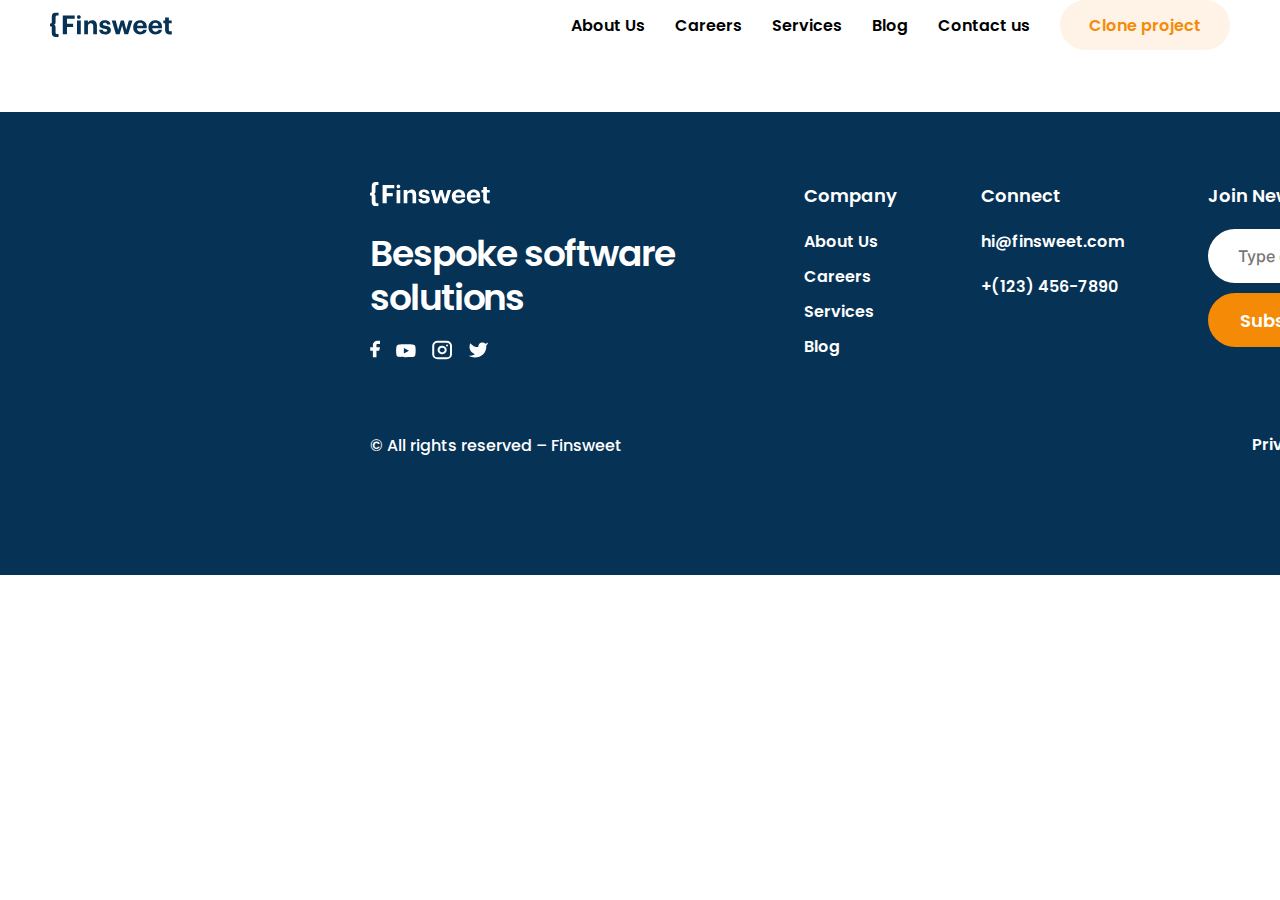
==== pages/about/about.html @ 629933dd "community" ====
<!DOCTYPE html>
<html lang="en">
  <head>
    <meta charset="UTF-8" />
    <meta http-equiv="X-UA-Compatible" content="IE=edge" />
    <meta name="viewport" content="width=device-width, initial-scale=1.0" />
    <title>About</title>
    <link rel="stylesheet" href="/css/global.css" />
    <link rel="stylesheet" href="./about.css" />
  </head>
  <body>
    <!-- HEADER START -->
    <header class="header">
      <div class="header-top container">
        <img src="/images/svg/header-logo.svg" alt="" />
        <div class="sitenav-wrapper">
          <nav class="sitenav">
            <ul class="sitenav-list">
              <li class="sitenav-item"><a href="/pages/about/about.html">About Us</a></li>
              <li class="sitenav-item"><a href="/pages/careers/careers.html">Careers</a></li>
              <li class="sitenav-item"><a href="/pages/services/services.html">Services</a></li>
              <li class="sitenav-item"><a href="/pages/blog/blog.html">Blog</a></li>
              <li class="sitenav-item"><a href="/pages/contact-us/contact-us.html">Contact us</a></li>
            </ul>
          </nav>
          <a class="header-top-btn" href="">Clone project</a>
        </div>
      </div>
    </header>
    <!-- HEADER END -->
  



    <!-- MAIN START -->
    <main class="main"></main>
    <!-- MAIN END -->



    
    <!-- FOOTER START -->
    <footer class="footer">
      <div class="footer-wrapper container">
        <div class="footer-top">
          <img class="footer-logo" src="/images/svg/footer-Logo.svg" alt="" />
          <h2 class="footer-top-heading">Bespoke software solutions</h2>
          <ul class="footer-list">
            <li class="footer-item">
              <a class="footer-link" href="">
                <img src="/images/svg/facebook.svg" alt="" />
              </a>
            </li>
            <li class="footer-item">
              <a class="footer-link" href="">
                <img src="/images/svg/youtube.svg" alt="" />
              </a>
            </li>
            <li class="footer-item">
              <a class="footer-link" href="">
                <img src="/images/svg/instagram.svg" alt="" />
              </a>
            </li>
            <li class="footer-item">
              <a class="footer-link" href="">
                <img src="/images/svg/twitter.svg" alt="" />
              </a>
            </li>
          </ul>
        </div>
        <div class="footer-nav">
          <h3 class="footer-nav-heading">Company</h3>
          <ul class="footer-nav-list">
            <li class="footer-nav-item">
              <a href="/pages/about/about.html">About Us</a>
            </li>
            <li class="footer-nav-item">
              <a href="/pages/careers/careers.html">Careers</a>
            </li>
            <li class="footer-nav-item">
              <a href="/pages/services/services.html">Services</a>
            </li>
            <li class="footer-nav-item">
              <a href="/pages/blog/blog.html">Blog</a>
            </li>
          </ul>
        </div>
        <div class="footer-connect">
          <h3>Connect</h3>
          <address class="footer-address">
            <a class="footer-email" href="mailto:hi@finsweet.com"
              >hi@finsweet.com</a
            >
            <a class="footer-tel" href="tel:+(123) 456-7890">+(123) 456-7890</a>
          </address>
        </div>
        <div class="footer-form">
          <h3>Join Newsletter</h3>
          <form action="#">
            <label for="email"></label>
            <input
              type="email"
              id="email"
              placeholder="Type email here"
              name="E-mail"
            />
            <br />
            <button class="footer-btn">Subscribe</button>
          </form>
        </div>
      </div>
      <div class="footer-bottom container">
        <p>© All rights reserved – Finsweet</p>
        <div class="footer-bottom-link">
          <a href="/pages/privacy/privacy.html">Privacy Policy</a>
          <a href="">Terms & Conditions</a>
        </div>
      </div>
    </footer>
    <!-- FOOTER END -->
  </body>
</html>
---- css/global.css ----
/* poppins-regular - latin */
@font-face {
  font-display: swap;
  font-family: "Poppins";
  font-style: normal;
  font-weight: 400;
  src: url("/fonts/poppins-v20-latin-regular.woff2") format("woff2");
}
/* poppins-500 - latin */
@font-face {
  font-display: swap;
  font-family: "Poppins";
  font-style: normal;
  font-weight: 500;
  src: url("/fonts/poppins-v20-latin-500.woff2") format("woff2");
}
@font-face {
  font-display: swap;
  font-family: "Poppins";
  font-style: normal;
  font-weight: 600;
  src: url("/fonts/poppins-v20-latin-600.woff2") format("woff2");
}
@import url(https://fonts.googleapis.com/css2?family=Inter:wght@100;200;300;400;500;600;800;900&display=swap);
/* inter-500 - latin */
@font-face {
  font-display: swap;
  font-family: "Inter";
  font-style: normal;
  font-weight: 500;
  src: url("/fonts/inter-v12-latin-500.woff2") format("woff2");
}

*,
*::after,
*::before {
  box-sizing: border-box;
  margin: 0;
  padding: 0;
}
html {
  height: 100%;
  font-size: 62.5%;
}
body {
  font-family: "Poppins", sans-serif;
  height: 100%;
}
a {
  font-family: "Poppins", sans-serif;
  color: #000;
  font-size: 1.6rem;
  font-weight: 600;
  text-decoration: none;
}
ul,
ol {
  list-style-type: none;
}
h1 {
  color: #1d3444;

  font-family: "Poppins", sans-serif;
  font-size: 6.4rem;
  font-weight: 600;
  line-height: 7.2rem;
  letter-spacing: -0.03em;
  text-align: left;
  margin-bottom: 1.5rem;
}
p {
  width: 75.2rem;
  font-family: "Poppins", sans-serif;
  font-size: 1.6rem;
  font-weight: 500;
  line-height: 2.8rem;
  letter-spacing: 0em;
  text-align: left;
  color: #5b5b5b;
}
.container {
  max-width: 128rem;
  width: 100%;
  margin-left: auto;
  margin-right: auto;
  padding-left: 5rem;
  padding-right: 5rem;
}
.header {
  width: 128rem;
  height: 5.2rem;
  margin-right: auto;
  margin-left: auto;

  margin-bottom: 6rem;
}
.header-top {
  display: flex;
  justify-content: space-between;
}
.sitenav-list {
  display: flex;
  gap: 3rem;
}
.sitenav-wrapper {
  display: flex;
  align-items: center;
  gap: 3rem;
}
.sitenav {
}
.sitenav-item {
}
.header-top-btn {
  width: 17rem;
  height: 5rem;
  display: flex;
  align-items: center;
  justify-content: center;
  border-radius: 4rem;
  color: #f58a07;
  font-family: "Poppins", sans-serif;
  font-size: 1.6rem;
  font-weight: 600;
  line-height: 1.7rem;
  letter-spacing: 0px;
  text-align: left;
  background-color: #f58a071a;
}

/* FOOTER */
.footer {
  width: 192rem;
  height: 46.3rem;
  margin-right: auto;
  margin-left: auto;
  background-color: #063255;
}
.footer-wrapper {
  padding-top: 7rem;
  display: flex;
  justify-content: space-between;
  margin-bottom: 5rem;
}
.footer-top {
  width: 35rem;
  height: 20rem;
}
.footer-logo {
  margin-bottom: 2rem;
}
.footer-top-heading {
  width: 351px;
  font-family: "Poppins", sans-serif;
  height: 88px;
  font-size: 36px;
  font-weight: 600;
  line-height: 44px;
  letter-spacing: -0.03em;
  text-align: left;
  color: #fff;
  margin-bottom: 2rem;
}
.footer-list {
  display: flex;
  gap: 1.5rem;
  margin-bottom: 6rem;
}
.footer-item {
}
.footer-link {
}
.footer-nav {
  width: 9.2rem;
  height: 19.5rem;
}
.footer-nav-heading {
  color: #fff;
  font-family: "Poppins", sans-serif;
  font-size: 1.8rem;
  font-weight: 600;
  line-height: 2.7rem;
  letter-spacing: 0em;
  text-align: left;
  width: 9.2rem;
  height: 2.7rem;
  margin-bottom: 2rem;
}
.footer-nav-item {
  font-family: "Poppins", sans-serif;
  font-size: 1.6rem;
  font-weight: 500;
  letter-spacing: 0em;
  text-align: left;

  margin-bottom: 1rem;
}
.footer-nav-item a {
  color: #fff;
}
.footer-connect {
  display: flex;
  flex-direction: column;
}
.footer-connect h3 {
  font-family: "Poppins", sans-serif;
  margin-bottom: 2rem;
  color: #fff;
  font-size: 1.8rem;
  font-weight: 600;
  line-height: 2.7rem;
  letter-spacing: 0em;
  text-align: left;
}
.footer-address {
  display: flex;
  flex-direction: column;
}
.footer-address a {
  color: #fff;
  font-style: normal;
}
.footer-email {
  margin-bottom: 2rem;
}
.footer-form h3 {
  font-family: "Poppins", sans-serif;
  font-size: 1.8rem;
  font-weight: 600;
  line-height: 2.7rem;
  letter-spacing: 0em;
  text-align: left;
  margin-bottom: 2rem;
  color: #fff;
}
.footer-form input {
  width: 34.2rem;
  height: 5.4rem;
  border-radius: 3.1rem;
  margin-bottom: 1rem;
  padding-left: 3rem;
  font-family: Inter;
  font-size: 1.6rem;
  font-weight: 500;
  line-height: 1.9rem;
  letter-spacing: 0em;
  text-align: left;
  border: 0px;
}
.footer-btn {
  font-family: "Poppins", sans-serif;
  width: 15.6rem;
  height: 5.4rem;
  border-radius: 3.1rem;
  background-color: #f58a07;
  color: #fff;
  font-size: 1.8rem;
  font-weight: 600;
  line-height: 1.9rem;
  letter-spacing: 0px;
  border: 0px;
}

.footer-bottom {
  display: flex;
  justify-content: space-between;
}
.footer-bottom p {
  color: #fff;
}
.footer-bottom-link {
  display: flex;
  gap: 2rem;
}
.footer-bottom-link a {
  color: #fff;
}
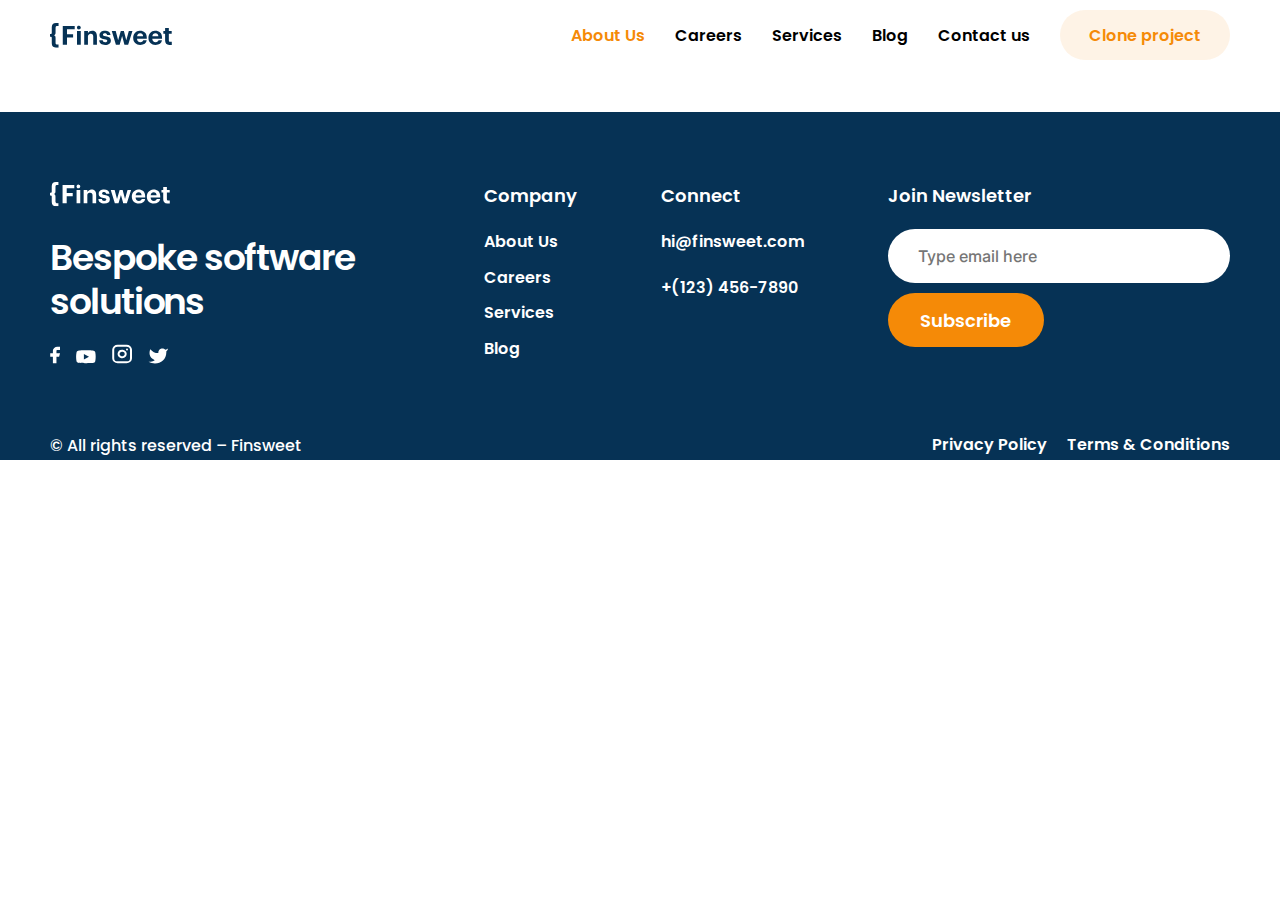
==== commit 52d1aec2: "ready" ====
--- a/pages/about/about.html
+++ b/pages/about/about.html
@@ -5,65 +5,77 @@
     <meta http-equiv="X-UA-Compatible" content="IE=edge" />
     <meta name="viewport" content="width=device-width, initial-scale=1.0" />
     <title>About</title>
-    <link rel="stylesheet" href="/css/global.css" />
+    <link rel="stylesheet" href="../../css/global.css" />
     <link rel="stylesheet" href="./about.css" />
   </head>
   <body>
-    <!-- HEADER START -->
+    <!-- Header start -->
     <header class="header">
       <div class="header-top container">
-        <img src="/images/svg/header-logo.svg" alt="" />
+        <a href="../../index.html" class="header-logo"
+          ><img
+            src="../../images/svg/header-logo.svg"
+            alt=""
+            width="122"
+            height="25"
+        /></a>
         <div class="sitenav-wrapper">
           <nav class="sitenav">
             <ul class="sitenav-list">
-              <li class="sitenav-item"><a href="/pages/about/about.html">About Us</a></li>
-              <li class="sitenav-item"><a href="/pages/careers/careers.html">Careers</a></li>
-              <li class="sitenav-item"><a href="/pages/services/services.html">Services</a></li>
-              <li class="sitenav-item"><a href="/pages/blog/blog.html">Blog</a></li>
-              <li class="sitenav-item"><a href="/pages/contact-us/contact-us.html">Contact us</a></li>
+              <li class="sitenav-item">
+                <a class="active" href="../about/about.html">About Us</a>
+              </li>
+              <li class="sitenav-item">
+                <a href="../careers/careers.html">Careers</a>
+              </li>
+              <li class="sitenav-item">
+                <a href="../services/services.html">Services</a>
+              </li>
+              <li class="sitenav-item">
+                <a href="../blog/blog.html">Blog</a>
+              </li>
+              <li class="sitenav-item">
+                <a href="../contact-us/contact-us.html">Contact us</a>
+              </li>
             </ul>
           </nav>
           <a class="header-top-btn" href="">Clone project</a>
         </div>
       </div>
     </header>
+
     <!-- HEADER END -->
-  
-
-
 
     <!-- MAIN START -->
     <main class="main"></main>
     <!-- MAIN END -->
 
+    <!-- FOOTER START -->
 
-
-    
-    <!-- FOOTER START -->
     <footer class="footer">
       <div class="footer-wrapper container">
         <div class="footer-top">
-          <img class="footer-logo" src="/images/svg/footer-Logo.svg" alt="" />
+          <img class="footer-logo" src="../../images/svg/footer-Logo.svg" alt="" />
           <h2 class="footer-top-heading">Bespoke software solutions</h2>
           <ul class="footer-list">
             <li class="footer-item">
               <a class="footer-link" href="">
-                <img src="/images/svg/facebook.svg" alt="" />
+                <img src="../../images/svg/facebook.svg" alt="" />
               </a>
             </li>
             <li class="footer-item">
               <a class="footer-link" href="">
-                <img src="/images/svg/youtube.svg" alt="" />
+                <img src="../../images/svg/youtube.svg" alt="" />
               </a>
             </li>
             <li class="footer-item">
               <a class="footer-link" href="">
-                <img src="/images/svg/instagram.svg" alt="" />
+                <img src="../../images/svg/instagram.svg" alt="" />
               </a>
             </li>
             <li class="footer-item">
               <a class="footer-link" href="">
-                <img src="/images/svg/twitter.svg" alt="" />
+                <img src="../../images/svg/twitter.svg" alt="" />
               </a>
             </li>
           </ul>
@@ -72,16 +84,16 @@
           <h3 class="footer-nav-heading">Company</h3>
           <ul class="footer-nav-list">
             <li class="footer-nav-item">
-              <a href="/pages/about/about.html">About Us</a>
+              <a href="../about/about.html">About Us</a>
             </li>
             <li class="footer-nav-item">
-              <a href="/pages/careers/careers.html">Careers</a>
+              <a href="../careers/careers.html">Careers</a>
             </li>
             <li class="footer-nav-item">
-              <a href="/pages/services/services.html">Services</a>
+              <a href="../services/services.html">Services</a>
             </li>
             <li class="footer-nav-item">
-              <a href="/pages/blog/blog.html">Blog</a>
+              <a href="../blog/blog.html">Blog</a>
             </li>
           </ul>
         </div>
@@ -112,11 +124,10 @@
       <div class="footer-bottom container">
         <p>© All rights reserved – Finsweet</p>
         <div class="footer-bottom-link">
-          <a href="/pages/privacy/privacy.html">Privacy Policy</a>
+          <a href="../privacy/privacy.html">Privacy Policy</a>
           <a href="">Terms & Conditions</a>
         </div>
       </div>
     </footer>
-    <!-- FOOTER END -->
   </body>
 </html>
--- a/css/global.css
+++ b/css/global.css
@@ -21,14 +21,30 @@
   font-weight: 600;
   src: url("/fonts/poppins-v20-latin-600.woff2") format("woff2");
 }
-@import url(https://fonts.googleapis.com/css2?family=Inter:wght@100;200;300;400;500;600;800;900&display=swap);
+
 /* inter-500 - latin */
 @font-face {
   font-display: swap;
   font-family: "Inter";
   font-style: normal;
   font-weight: 500;
-  src: url("/fonts/inter-v12-latin-500.woff2") format("woff2");
+  src: url("../fonts/inter-v12-latin-500.woff2") format("woff2");
+}
+/* inter-600 - latin */
+@font-face {
+  font-display: swap;
+  font-family: "Inter";
+  font-style: normal;
+  font-weight: 600;
+  src: url("../fonts/inter-v12-latin-600.woff2") format("woff2");
+}
+/* inter-700 - latin */
+@font-face {
+  font-display: swap;
+  font-family: "Inter";
+  font-style: normal;
+  font-weight: 700;
+  src: url("../fonts/inter-v12-latin-700.woff2") format("woff2");
 }
 
 *,
@@ -43,8 +59,12 @@
   font-size: 62.5%;
 }
 body {
-  font-family: "Poppins", sans-serif;
+  font-family: "Poppins", "Arial" sans-serif;
+  font-weight: 500;
+  font-size: 1.8rem;
+  line-height: 1.6;
   height: 100%;
+  color: #000;
 }
 a {
   font-family: "Poppins", sans-serif;
@@ -52,6 +72,7 @@
   font-size: 1.6rem;
   font-weight: 600;
   text-decoration: none;
+  display: inline-block;
 }
 ul,
 ol {
@@ -69,7 +90,7 @@
   margin-bottom: 1.5rem;
 }
 p {
-  width: 75.2rem;
+  /* width: 75.2rem; */
   font-family: "Poppins", sans-serif;
   font-size: 1.6rem;
   font-weight: 500;
@@ -78,25 +99,36 @@
   text-align: left;
   color: #5b5b5b;
 }
-.container {
-  max-width: 128rem;
+img {
+  display: inline-block;
+}
+.container{
   width: 100%;
+  max-width: 1380px;
   margin-left: auto;
   margin-right: auto;
   padding-left: 5rem;
   padding-right: 5rem;
+}
+.active {
+  color: #f58a07 !important;
 }
 .header {
   width: 128rem;
   height: 5.2rem;
   margin-right: auto;
   margin-left: auto;
-
   margin-bottom: 6rem;
+  padding-top: 1rem;
 }
 .header-top {
   display: flex;
   justify-content: space-between;
+  margin-bottom: 1rem;
+}
+.header-logo {
+  display: flex;
+  align-items: center;
 }
 .sitenav-list {
   display: flex;
@@ -130,10 +162,6 @@
 
 /* FOOTER */
 .footer {
-  width: 192rem;
-  height: 46.3rem;
-  margin-right: auto;
-  margin-left: auto;
   background-color: #063255;
 }
 .footer-wrapper {
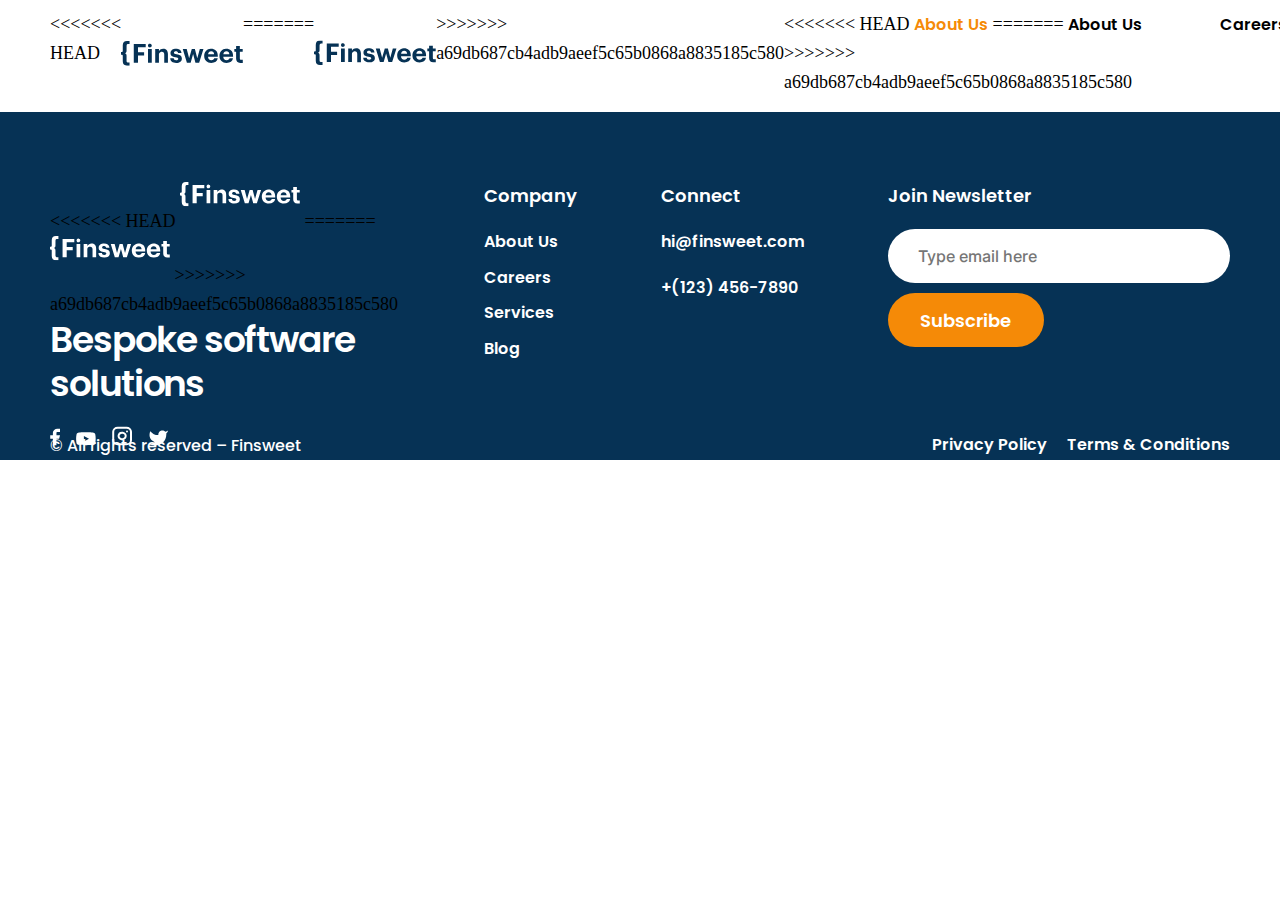
==== commit d109ed13: "Merge branch 'master' of https://github.com/begmatovv/community-landing-page" ====
--- a/pages/about/about.html
+++ b/pages/about/about.html
@@ -12,6 +12,7 @@
     <!-- Header start -->
     <header class="header">
       <div class="header-top container">
+<<<<<<< HEAD
         <a href="../../index.html" class="header-logo"
           ><img
             src="../../images/svg/header-logo.svg"
@@ -19,11 +20,18 @@
             width="122"
             height="25"
         /></a>
+=======
+        <img src="../../images/svg/header-logo.svg" alt="" />
+>>>>>>> a69db687cb4adb9aeef5c65b0868a8835185c580
         <div class="sitenav-wrapper">
           <nav class="sitenav">
             <ul class="sitenav-list">
               <li class="sitenav-item">
+<<<<<<< HEAD
                 <a class="active" href="../about/about.html">About Us</a>
+=======
+                <a href="../about/about.html">About Us</a>
+>>>>>>> a69db687cb4adb9aeef5c65b0868a8835185c580
               </li>
               <li class="sitenav-item">
                 <a href="../careers/careers.html">Careers</a>
@@ -55,7 +63,15 @@
     <footer class="footer">
       <div class="footer-wrapper container">
         <div class="footer-top">
+<<<<<<< HEAD
           <img class="footer-logo" src="../../images/svg/footer-Logo.svg" alt="" />
+=======
+          <img
+            class="footer-logo"
+            src="../../images/svg/footer-Logo.svg"
+            alt=""
+          />
+>>>>>>> a69db687cb4adb9aeef5c65b0868a8835185c580
           <h2 class="footer-top-heading">Bespoke software solutions</h2>
           <ul class="footer-list">
             <li class="footer-item">
